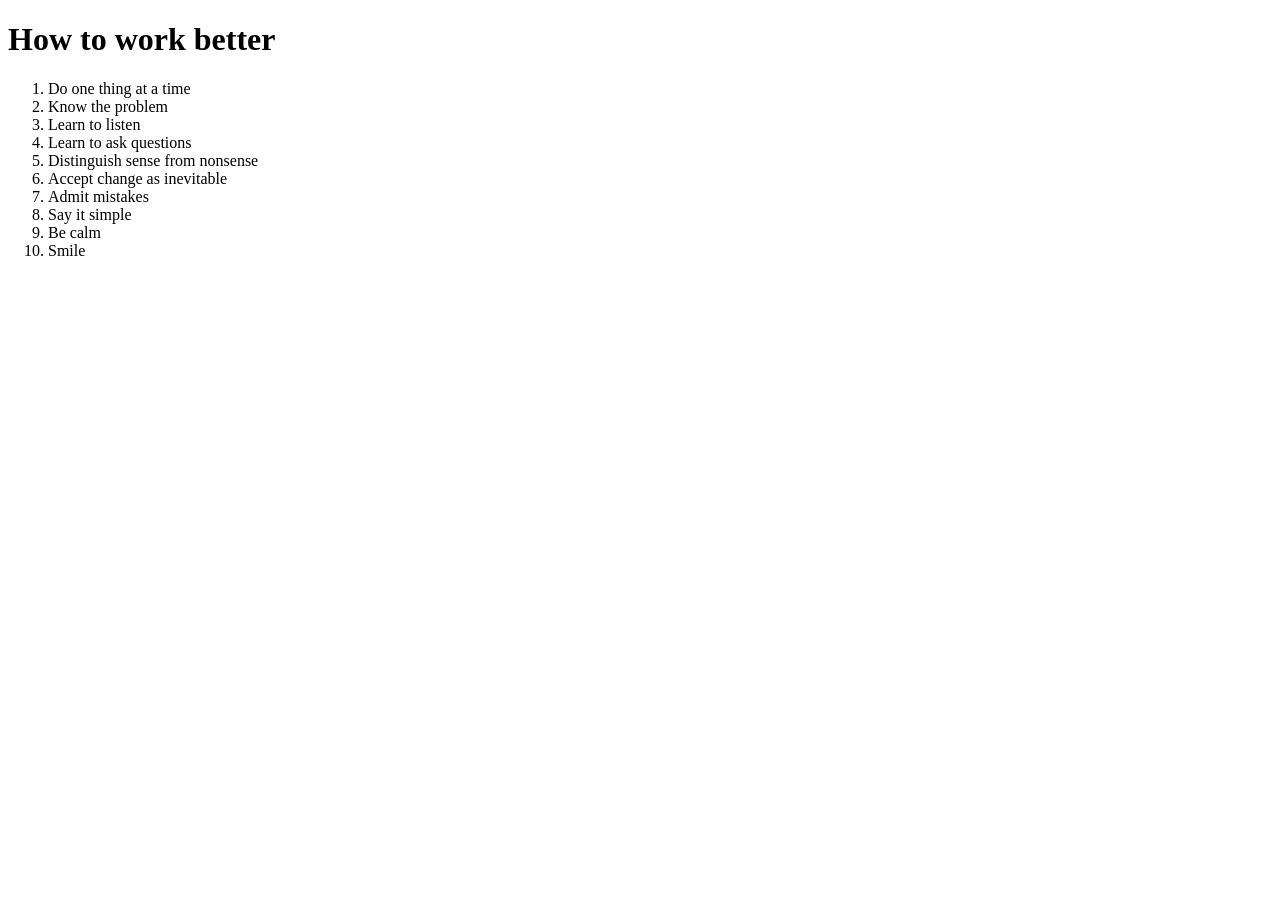
==== How-to-work-better.html @ e680eb58 "top list first class" ====
<!DOCTYPE html>
<html lang="en">
<head>
	<meta charset="UTF-8">
	<meta name="viewport" content="width=device-width, initial-scale=1.0">
	<title>How to work better</title>
</head>
<body>
	<h1>How to work better</h1>

	<ol>
		<li>Do one thing at a time</li>
		<li>Know the problem</li>
		<li>Learn to listen</li>
		<li>Learn to ask questions</li>
		<li>Distinguish sense from nonsense</li>
		<li>Accept change as inevitable</li>
		<li>Admit mistakes</li>
		<li>Say it simple</li>
		<li>Be calm</li>
		<li>Smile</li>
	</ol>
	
	<!-- <ul>
		<li>crackers</li>
		<li>cookies</li>
		<li>water not sweetened</li>
	</ul>

	<ol>
		<li>bestetester</li>
		<li>bestest</li>
		<li>best</li>
		<li>b</li>
	</ol> -->
</body>
</html>
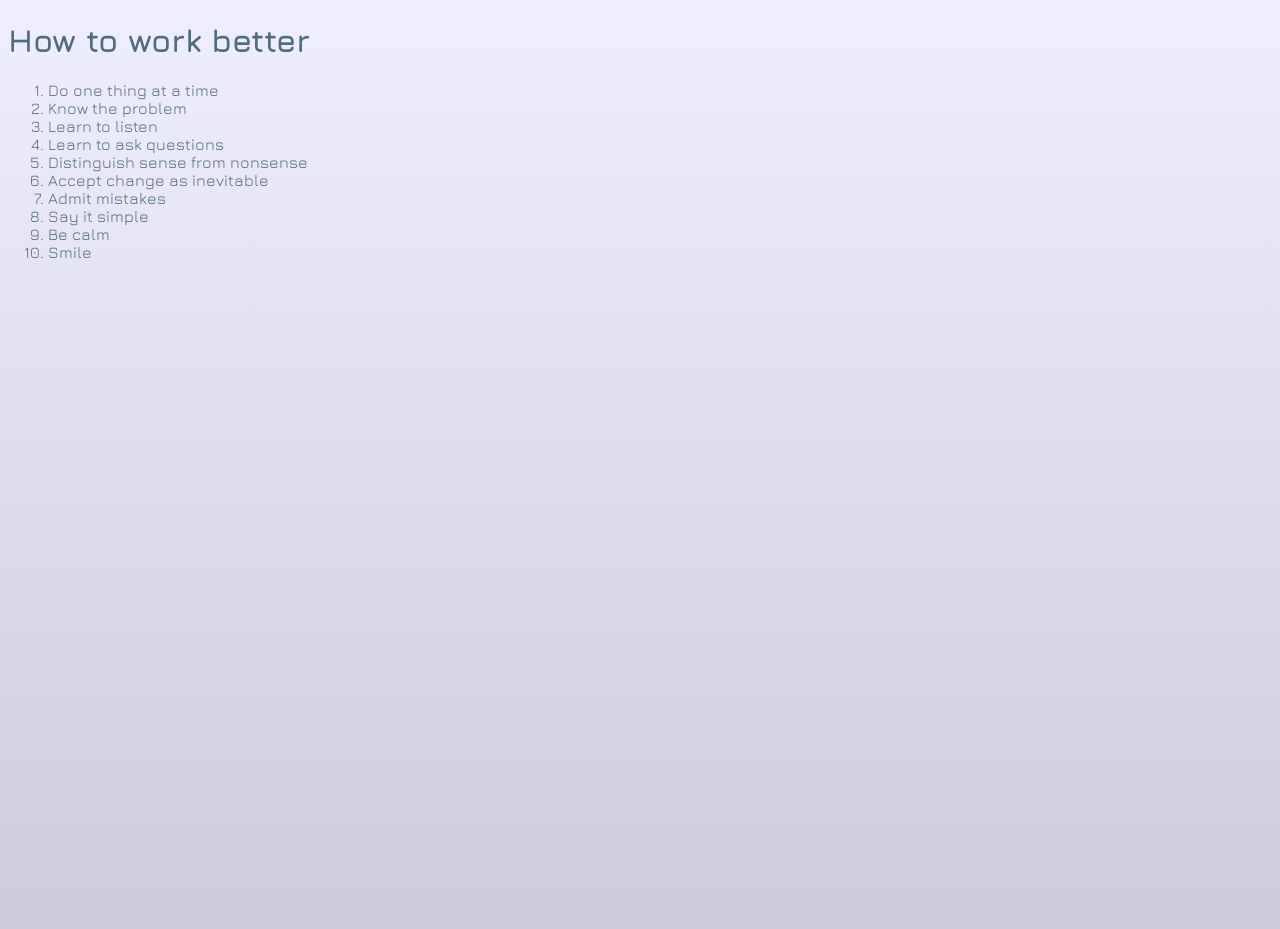
==== commit 3be0e520: "cours gradient colors" ====
--- a/How-to-work-better.html
+++ b/How-to-work-better.html
@@ -4,6 +4,18 @@
 	<meta charset="UTF-8">
 	<meta name="viewport" content="width=device-width, initial-scale=1.0">
 	<title>How to work better</title>
+<link rel="preconnect" href="https://fonts.googleapis.com">
+<link rel="preconnect" href="https://fonts.gstatic.com" crossorigin>
+<link href="https://fonts.googleapis.com/css2?family=Jura:wght@300..700&display=swap" rel="stylesheet">
+<style>
+	body{
+	 font-family: "Jura", sans-serif;
+	color: hsl(200, 20%, 40%);
+	background: linear-gradient(#eef, #ccd);
+	min-height: 100vh;
+}
+</style>
+
 </head>
 <body>
 	<h1>How to work better</h1>
